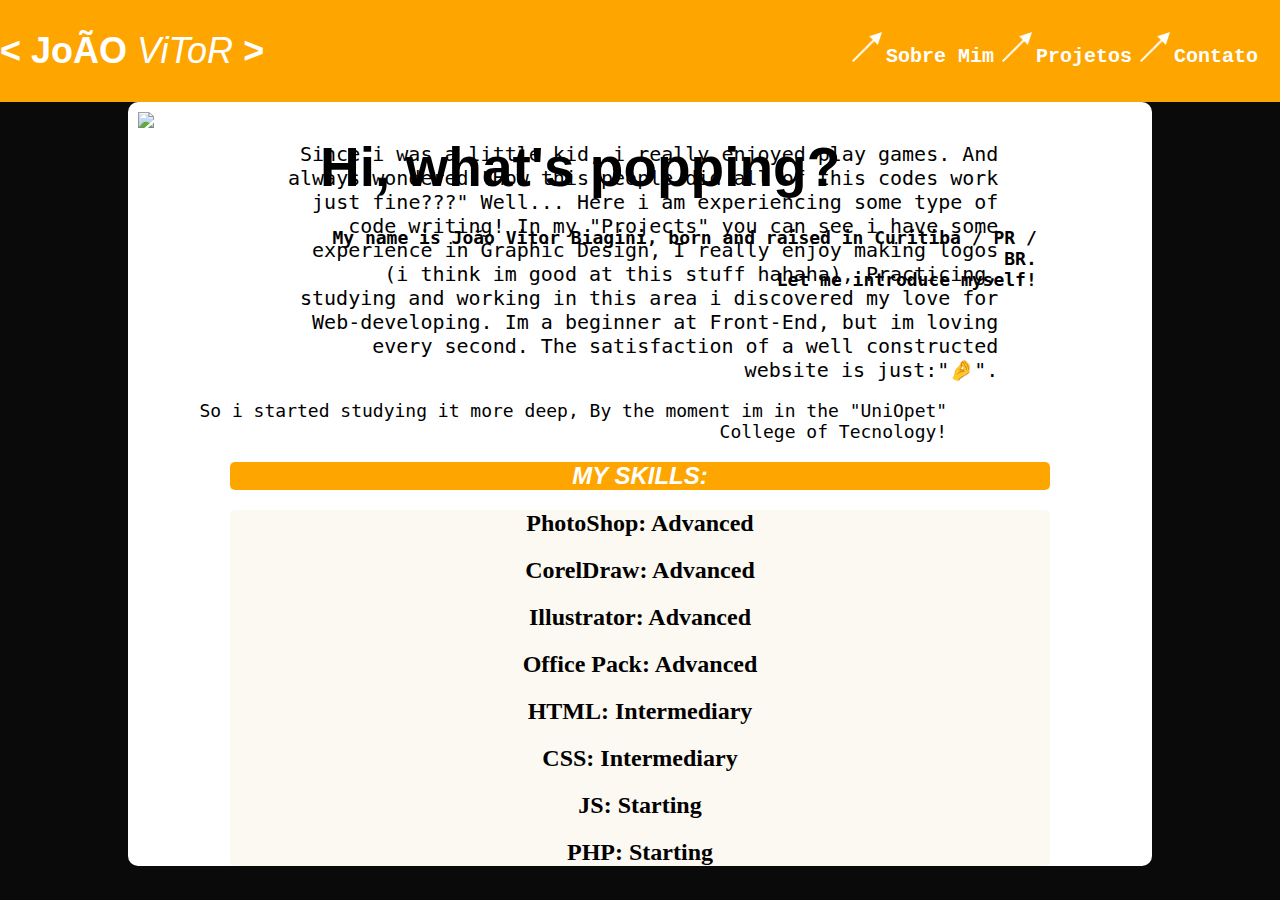
==== sobremim.html @ 6d7a0427 "Upload_Site" ====
<!DOCTYPE html>
<html>
<head>
	<meta charset="utf-8">
	<meta name="viewport" content="width=device-width, initial-scale=1">
	<title>João Vitor - Bem vindo</title>
	<link rel="stylesheet" type="text/css" href="estilos.css">
</head>

	<body>

					<!--MENU-->

		<header id="hd1">

			<div>

				<div>

					<!--LOGO-->

					<a href="index.html">
					<h2 id="logo">

						&lt
						JoÃO 
						<span class="vitor">ViToR</span>
						&gt

					</h2>
					</a>

					<!--FIM LOGO-->
					
					<div id="sidemenucase">
					
					<div class="sepmenu">
					<a href="sobremim.html">	
					<img class="flecha" src="arrow.png">
					<h2 id="sidemenu">Sobre Mim</h2>
					</a>
					</div>

					<div class="sepmenu">
					<a href="index.html">
					<img class="flecha" src="arrow.png">
					<h2 id="sidemenu">Projetos</h2>
					</a>
					</div>

					<div class="sepmenu">
					<a href="">
					<img class="flecha" src="arrow.png">
					<h2 id="sidemenu">Contato</h2>
					</a>
					</div>

					</div>


				</div>

			</div>

		</header>

		<main id="abtme">
				
				<div>
					<img class="perfil" src="Sface1.png">

					<div class="abtme1pos">

						<h2 class="abtme1"> Hi, what's popping? </h2>
						<h4 class="abtme2"> My name is João Vitor Biagini, born and raised in Curitiba / PR / BR.
						<br>
						Let me introduce myself!

					</div>
				</div>

			<div>
				<p class="abtme3">
					Since i was a little kid, i really enjoyed play games. And always wondered "How this people did all of this codes work just fine???" Well... Here i am experiencing some type of code writing! In my <a href="projetos.html"><span>"Projects"</span> </a> you can see i have some experience in Graphic Design, I really enjoy making logos (i think im good at this stuff hahaha), Practicing, studying and working in this area i discovered my love for Web-developing. Im a beginner at Front-End, but im loving every second. The satisfaction of a well constructed website is just:"🤌". 
				</p>

				<p class="abtme2">
					So i started studying it more deep, By the moment im in the "UniOpet" College of Tecnology!
				</p>

				<div id="skills">

				<h2 class="sks1">MY SKILLS:</h2>

				</div>

				<div id="skills2">
				<h2> PhotoShop: Advanced</h2>
				<h2> CorelDraw: Advanced </h2>
				<h2> Illustrator: Advanced</h2>
				<h2>Office Pack: Advanced</h2>
				<h2> HTML: Intermediary</h2>
				<h2>CSS: Intermediary</h2>
				<h2> JS: Starting</h2>
				<h2>PHP: Starting</h2> 
				</div>

			</div>

			</div>

		</main>
---- estilos.css ----
a:link {
	text-decoration: none;
	color: black;
}

a:visited {
	text-decoration: none;
	color: black;
}

a:active {
	text-decoration: none;
	color: green;
}

a:hover {
	color: white;
	border-radius: 10px;
	margin:none;
	border: 2px solid white;
}

.flecha:hover {
  transform: rotate(80deg);
  transition-duration: 100ms;

}



body{
	max-width: 100%;
	max-height: 500px;
	margin: auto;
	background-color: #0A0A0B;
}

#header {
	width: 90%;
	margin: auto;
}

#logo{
	font-size: 36px;
	font-family: Bradesco Sans, Helvetica, Arial;
	display: inline-block;
	font-weight: 700;
	padding: none;
	color: white ;
}

@media screen and (max-width:900px) {

#logo {
	max-width: 100%;
	display: block;
	margin: auto;
	margin-top: 20px;
	margin-bottom: 2px;
	text-align: center;
}
}

@media screen and (max-width:500px) {

#logo {
	max-width: 100%;
	display: block;
	margin: auto;
	margin-top:10px;
	margin-bottom: 2px;
	text-align: center;
}
}

.vitor {
	font-family: Bradesco Sans, Helvetica, Arial;
	font-weight: 300;
	font-style: italic;
	color: white;
}


.flecha {
	max-width: 30px;
	 transition: transform .7s ease-in-out;
}
@media screen and (max-width:900px) {

.flecha {
	max-width: 20px;
	display: inline-block;
}
}


#sidemenucase{
	display: inline-block;
	float: right;
	margin-top: 30px;
	margin-right: 20px;
	max-width: 70%;
}

.sepmenu {
	margin: 2px;
	display: inline-block;
}

@media screen and (max-width:900px) {

#sidemenucase {
	max-width:100%;
	display:block;
	margin:auto;
	float: none;
	text-align: center;
	margin-bottom: 10px;
}
}

#sidemenu{
	display: inline-block;
	margin: auto;
	font-size: 20px;
	font-family: Courier New;
	color: white;
}

@media screen and (max-width:900px) {

#sidemenu {
	font-size:18px;
	display: inline-flex;
	text-align: center;
	margin: 10px;
	margin-bottom: 10px;
	align-items: center;
}
}

@media screen and (max-width:500px) {

#sidemenu {
	font-size:14px;
	display: inline-flex;
	text-align: center;
	margin: 5px;
	margin-bottom: 10px;
	align-items: center;
}
}

#corpo {
	max-width: 80%;
	max-height: 80%;
	margin: auto;
	border: 1px solid transparent;
	border-radius: 10px;
	background-color: white;
	background-image: url("./torta de limão.png");
	background-size:60%;
	background-repeat: no-repeat;
	background-position: right;
	display: block;
}
		 @media screen and (max-width:800px){
		 #corpo{
		 	max-width: 80%;
			max-height: 80%;
			margin: auto;
			border: 1px solid transparent;
			border-radius: 10px;
			background-color: white;
			background-image: url("./torta de limão.png");
			background-size:80%;
			background-repeat: no-repeat;
			background-position: right;
			display: block;
		 }
		 }

		 @media screen and (max-width:500px){
		 #corpo{
		 	max-width: 80%;
			max-height: 80%;
			margin: auto;
			border: 1px solid transparent;
			border-radius: 10px;
			background-color: white;
			background-image: url("./torta de limão.png");
			background-size:120%;
			background-repeat: no-repeat;
			background-position: left;
			display: block;

		}
		}

.italico {
	font-style: italic;
}

.clear {
	clear: both;
}


#footer {
	position: fixed;
	bottom:-2%;
	width: 100%;
}

.footerstyle {
	font-family:monospace;
	color: #3d4042;
	font-weight: 400px;
	font-size: 12px;
}

.core {
	color: red;
	font-size: 16px;
}

marquee {
width: 100%;
margin:10px;
}

.separador {
	width: 100%;
	height: 20px;
}


.testee{
	
	text-align: center;
	font-size: 25px;
	font-family: monospace;
	font-style: italic;
	font-weight: 300px;
	color:black;
	text-shadow: -3px -3px 0 white, 3px -3px 0 white, -3px 3px 0 white, 3px 3px 0 white;
}

@media screen and (max-width 500px) {
	.testee{
	height: 500px;
	text-align: center;
	font-size: 25px;
	font-family: monospace;
	font-style: italic;
	font-weight: 300px;
	color:black;
	text-shadow: -3px -3px 0 white, 3px -3px 0 white, -3px 3px 0 white, 3px 3px 0 white;

}
}

.subtitulo {
	margin-top: 450px;
	margin-left: 2px;
	display: block;
	color: black;
	text-align: left;
	font-family: monospace;
	font-weight: 300px;
  text-shadow: -3px -3px 0 white, 3px -3px 0 white, -3px 3px 0 white, 3px 3px 0 white;
}

@media screen and (max-width:500px) {
	.subtitulo{
	margin-top: 350px;
	margin-left: 2px;
	display: block;
	color: black;
	text-align: left;
	font-family: monospace;
	font-weight: 300px;
  text-shadow: -3px -3px 0 white, 3px -3px 0 white, -3px 3px 0 white, 3px 3px 0 white;
	}
}

.bolo {
	width: 55px;
	position: absolute;
	top: 13%;
	left: 8%;
}

.bolo2 {
	width: 70px;
	position: absolute;
	bottom: 2%;
	right: 8%;
}

/*SOBRE MIM*/

#hd1 {
	position: fixed;
	top: 0px;
	width: 100%;
	display: inline-block;
	/*background: rgba(255, 255, 255, 0);
	border-radius: 16px;
	backdrop-filter: blur(1.5px);
	-webkit-backdrop-filter: blur(1.5px);*/
	background-color: orange;
	z-index: 2;
}

#abtme {
	background-color: white;
	border-radius: 10px;
	width: 80%;
	margin: auto;
	margin-top: 8%;
	z-index: 1;
}

@media screen and (max-width:500px) {
	#abtme {
	background-color: white;
	border-radius: 10px;
	width: 80%;
	margin: auto;
	margin-top: 28%;
}
}

.perfil {
	width: 150px;
	padding: 10px;
}

.abtme1pos {
	width: 70%;
	position: absolute;
	top: 15%;
	left: 25%;
}

.abtme1 {
	width: 70%;
	display: inline-block;
	overflow: hidden;
  white-space: nowrap;
  margin: 0 auto;
  animation: 
    escrevendo 1.5s steps(40, end),
    cursor .75s step-end infinite;

	font-family: Helvetica, sans-serif;
	font-size: 55px;
}

@keyframes escrevendo {
  from { width: 0 }
  to { width: 50% }
}

/* The typewriter cursor effect */
@keyframes cursor {
  from, to { border-color: black; }
  30% { border-color: black; }
}

.abtme2 {
	font-family: monospace,sans-serif;
	font-size: 18px;
	width: 80%;
	text-align: right;
}

.abtme3 {
	font-family: monospace;
	font-weight: 200px;
	font-size: 20px;
	width: 70%;
	text-align: right;
	margin: auto;
}

#skills {
	background-color: orange;
	color:white;
	border-radius: 5px;
	width: 80%;
	margin: auto;
	text-align: center;
}

#skills2 {
	background-color:#fcf9f2;
	border-radius: 5px;
	text-align: center;
	width: 80%;
	margin: auto;
}

.sks1 {
	font-family: helvetica,open-sans;
	font-style: italic;
}


/*CONTATOS*/

#cttbox {
	border-radius: 20px;
	background-color: #95A295;
	width: 80%;
	margin: auto;

}

#bodyctt {
	background-image: url("./wpp1.png");
	background-size: cover;
	background-repeat: no-repeat;
	background-position-x: center;
	background-position-y: middle;
}

.phone {
	width: 350px;
	position: absolute;
	top: 10%;
	right: 20%;

}

.call {
	color: white;
	font-family: monospace;
	font-size: 45px;
}

.logosctt {
	width: 50px;

}
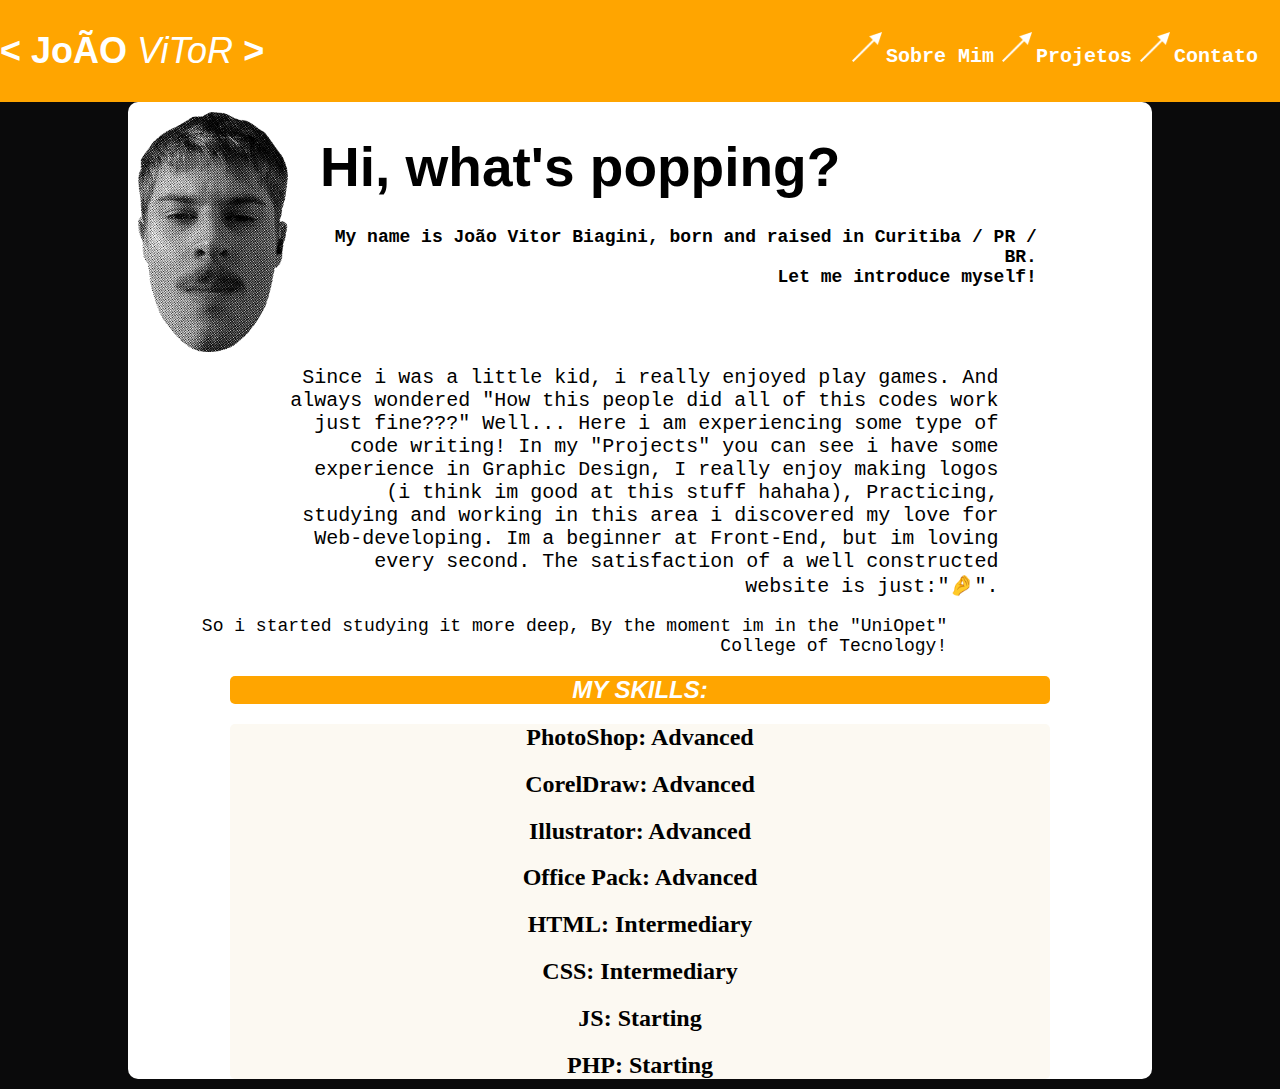
==== commit e17453b9: "reposition_HTML" ====
--- a/sobremim.html
+++ b/sobremim.html
@@ -49,7 +49,7 @@
 					</div>
 
 					<div class="sepmenu">
-					<a href="">
+					<a href="contatos.html">
 					<img class="flecha" src="arrow.png">
 					<h2 id="sidemenu">Contato</h2>
 					</a>
@@ -67,7 +67,7 @@
 		<main id="abtme">
 				
 				<div>
-					<img class="perfil" src="Sface1.png">
+					<img class="perfil" src="face1.png">
 
 					<div class="abtme1pos">
 
